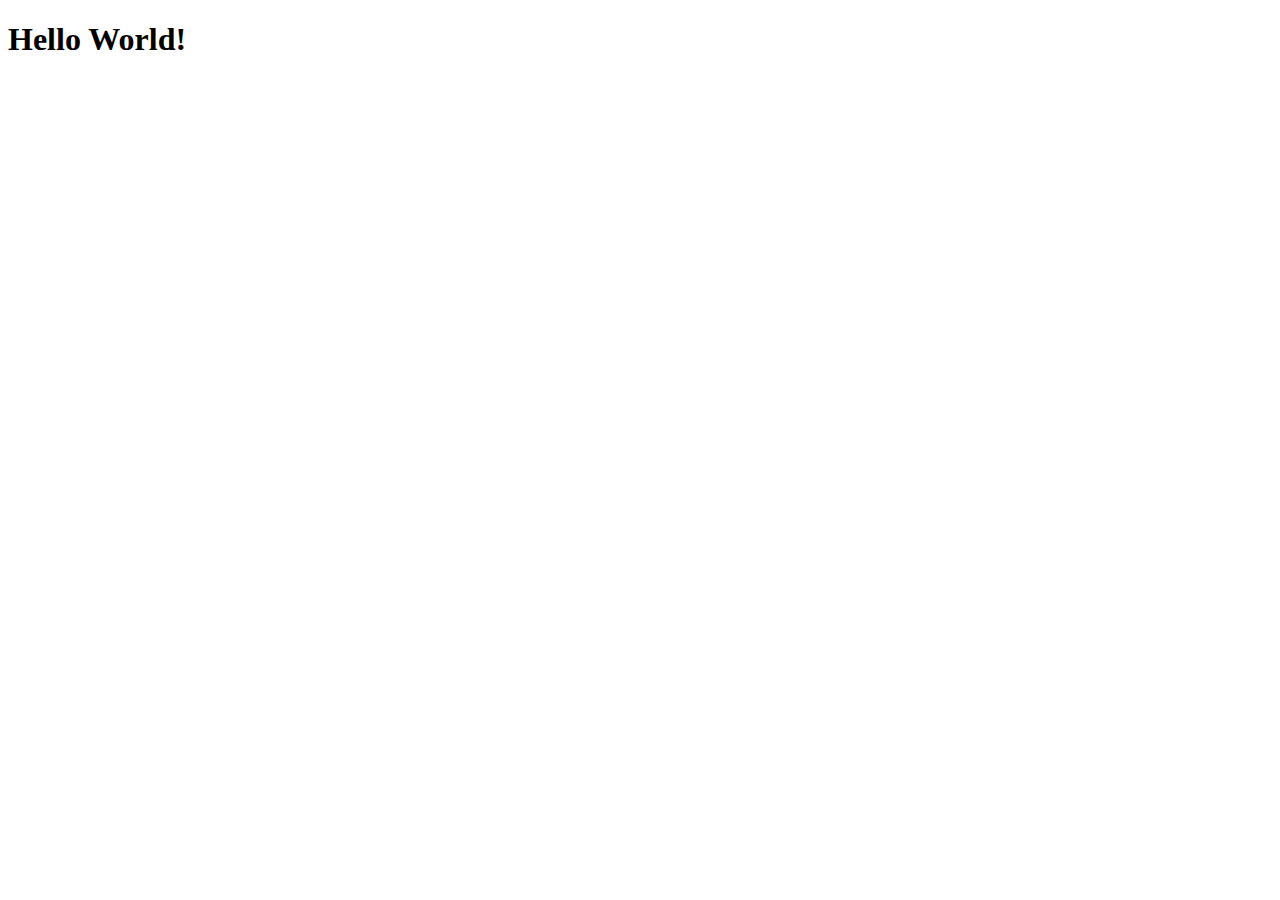
==== mockup-Webshop/src/main/webapp/index.html @ 0dd3b97e "initializing the project" ====
<!DOCTYPE html>
<html>
    <head>
        <title>Start Page</title>
        <meta http-equiv="Content-Type" content="text/html; charset=UTF-8">
    </head>
    <body>
        <h1>Hello World!</h1>
    </body>
</html>
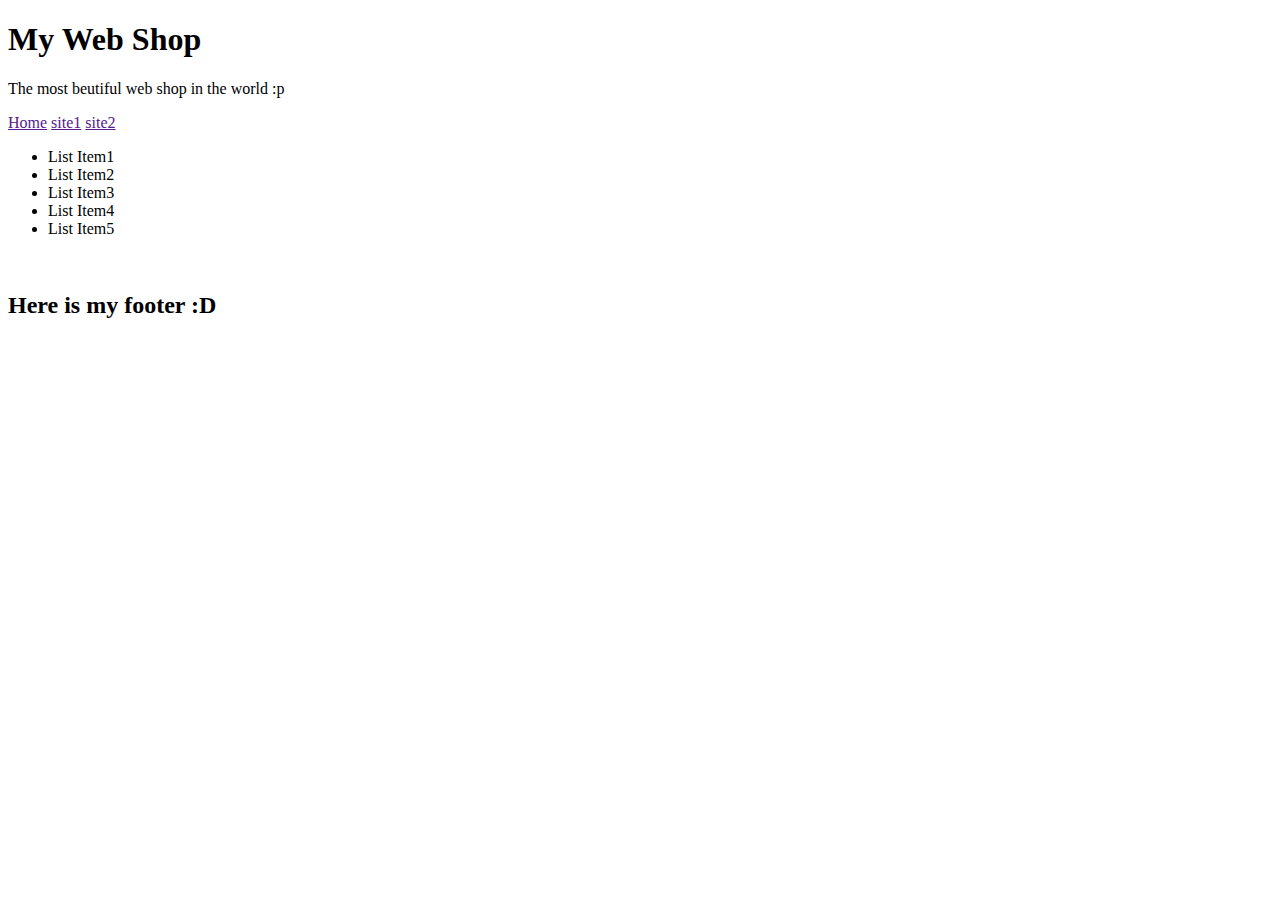
==== commit 8495732c: "added html structure" ====
--- a/mockup-Webshop/src/main/webapp/index.html
+++ b/mockup-Webshop/src/main/webapp/index.html
@@ -1,10 +1,59 @@
-<!DOCTYPE html>
-<html>
-    <head>
-        <title>Start Page</title>
-        <meta http-equiv="Content-Type" content="text/html; charset=UTF-8">
-    </head>
-    <body>
-        <h1>Hello World!</h1>
-    </body>
-</html>
+<!DOCTYPE html>
+<html>
+    <head>
+        <title>Start Page</title>
+        <meta http-equiv="Content-Type" content="text/html; charset=UTF-8">
+        <meta charset="UTF-8">
+        <meta name="viewport" content="width=device-width, initial-scale=1.0">
+        <meta http-equiv="X-UA-Compatible" content="ie=edge">
+        <link rel="stylesheet" href="css/style.css">
+    </head>
+    <body>
+
+        <div class="header">
+            <h1>My Web Shop</h1>
+            <p>The most beutiful web shop in the world :p</p>
+        </div>
+
+        <div class="nav">
+            <a href="">Home</a>
+            <a href="">site1</a>
+            <a href="">site2</a>
+        </div>
+
+
+        <div class="container">
+
+
+            <div class="aside">
+                <ul>
+                    <li>List Item1</li>
+                    <li>List Item2</li>
+                    <li>List Item3</li>
+                    <li>List Item4</li>
+                    <li>List Item5</li>
+                </ul>
+            </div>
+
+
+
+            <div class="main">
+                <img src="" alt="">
+                <img src="" alt="">
+            </div>
+
+
+        </div>
+
+
+        <div class="footer">
+            <h2>Here is my footer :D</h2>
+        </div>
+
+        <script src="js/index.js"></script>
+
+
+
+
+    </body>
+</html>
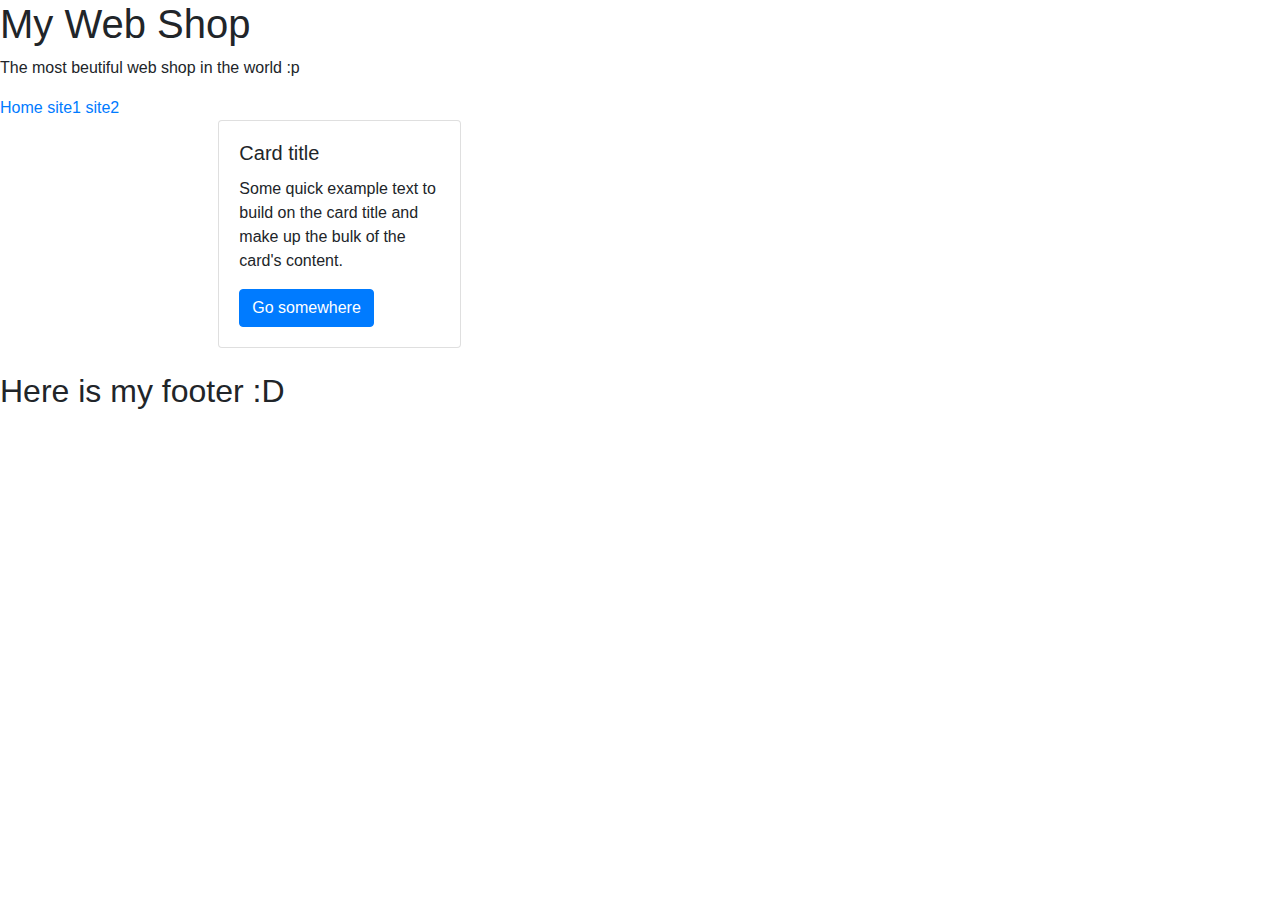
==== commit ff5d2b17: "added grid of cards and category items" ====
--- a/mockup-Webshop/src/main/webapp/index.html
+++ b/mockup-Webshop/src/main/webapp/index.html
@@ -6,54 +6,65 @@
         <meta charset="UTF-8">
         <meta name="viewport" content="width=device-width, initial-scale=1.0">
         <meta http-equiv="X-UA-Compatible" content="ie=edge">
-        <link rel="stylesheet" href="css/style.css">
+        <link rel="stylesheet" href="https://stackpath.bootstrapcdn.com/bootstrap/4.4.1/css/bootstrap.min.css" integrity="sha384-Vkoo8x4CGsO3+Hhxv8T/Q5PaXtkKtu6ug5TOeNV6gBiFeWPGFN9MuhOf23Q9Ifjh" crossorigin="anonymous">
+        <link rel="stylesheet" href="common.css"/>
+        <link rel="stylesheet" href="indexstyles.css"/>
+        <script src="https://code.jquery.com/jquery-3.4.1.js"></script>
     </head>
     <body>
 
-        <div class="header">
+        <div id="header">
             <h1>My Web Shop</h1>
             <p>The most beutiful web shop in the world :p</p>
+
         </div>
 
-        <div class="nav">
+        <div id="nav">
             <a href="">Home</a>
             <a href="">site1</a>
             <a href="">site2</a>
         </div>
 
 
-        <div class="container">
+        <div id="indexcontainer">
+            <div class="row">
+                <div class="col-2">
+                    <div id="aside">
+                        <div id="asideList" class="list-group">
+                        </div>
+                    </div>
+                </div>
+
+                <div class="col-10">
+                    <div id="main">
+                        <div id="cardList" class="row row-cols-1 row-cols-md-4">
+                            <div id="cardElement" class="col mb-4">
+                                <div class="card h-100">
+                                    <img src="https://mdbootstrap.com/img/Photos/Horizontal/E-commerce/Vertical/14.jpg" class="card-img-top" alt="">
+                                    <div class="card-body">
+                                        <h5 class="card-title">Card title</h5>
+                                        <p class="card-text">Some quick example text to build on the card title and make up the bulk of the card's content.</p>
+                                        <a href="#" class="btn btn-primary">Go somewhere</a>
+                                    </div>
+                                </div>
+                            </div>
+                        </div>
+                    </div>
+                </div>
+            </div>   
+        </div>
 
 
-            <div class="aside">
-                <ul>
-                    <li>List Item1</li>
-                    <li>List Item2</li>
-                    <li>List Item3</li>
-                    <li>List Item4</li>
-                    <li>List Item5</li>
-                </ul>
-            </div>
+        <div id="footer">
+            <h2>Here is my footer :D</h2>
+        </div>
 
 
 
-            <div class="main">
-                <img src="" alt="">
-                <img src="" alt="">
-            </div>
-
-
-        </div>
-
-
-        <div class="footer">
-            <h2>Here is my footer :D</h2>
-        </div>
-
-        <script src="js/index.js"></script>
-
-
-
+        <script type="text/javascript" src="index.js"></script>
+        <script src="https://code.jquery.com/jquery-3.4.1.slim.min.js" integrity="sha384-J6qa4849blE2+poT4WnyKhv5vZF5SrPo0iEjwBvKU7imGFAV0wwj1yYfoRSJoZ+n" crossorigin="anonymous"></script>
+        <script src="https://cdn.jsdelivr.net/npm/popper.js@1.16.0/dist/umd/popper.min.js" integrity="sha384-Q6E9RHvbIyZFJoft+2mJbHaEWldlvI9IOYy5n3zV9zzTtmI3UksdQRVvoxMfooAo" crossorigin="anonymous"></script>
+        <script src="https://stackpath.bootstrapcdn.com/bootstrap/4.4.1/js/bootstrap.min.js" integrity="sha384-wfSDF2E50Y2D1uUdj0O3uMBJnjuUD4Ih7YwaYd1iqfktj0Uod8GCExl3Og8ifwB6" crossorigin="anonymous"></script>
 
     </body>
 </html>
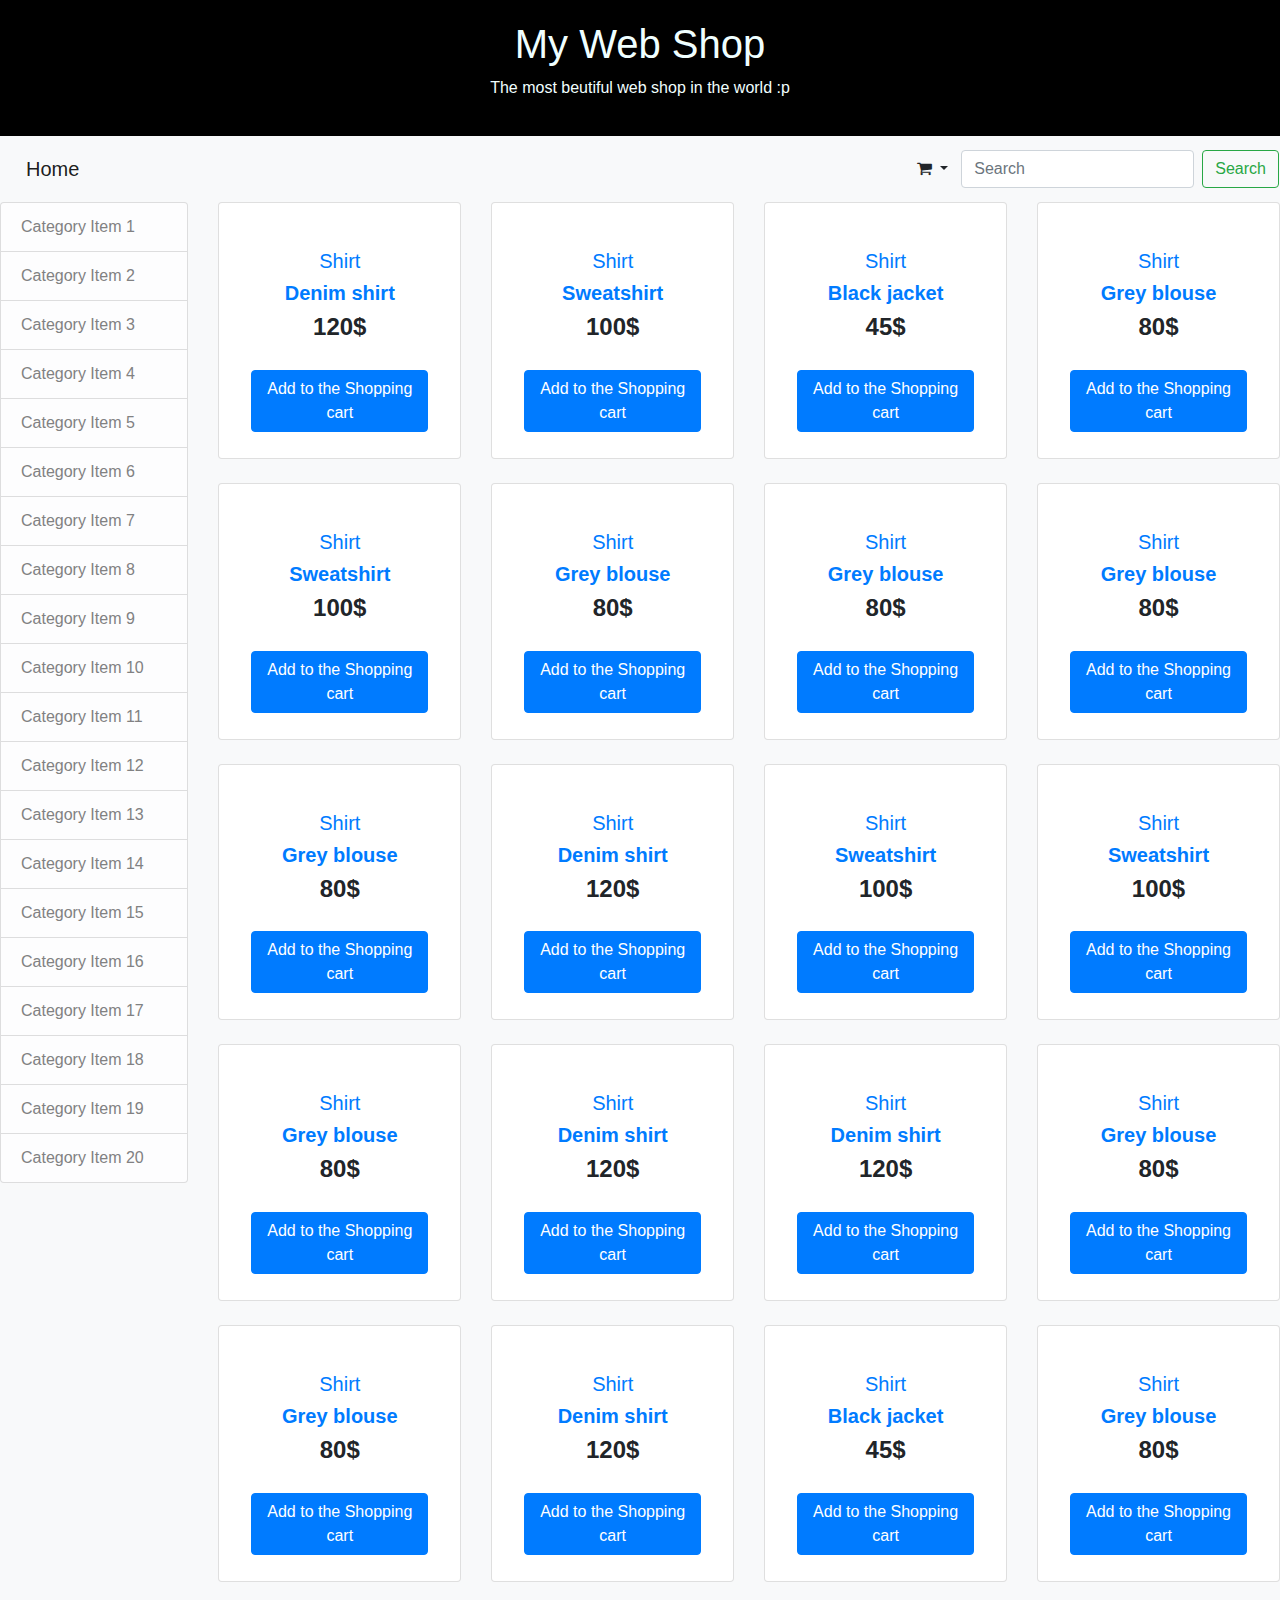
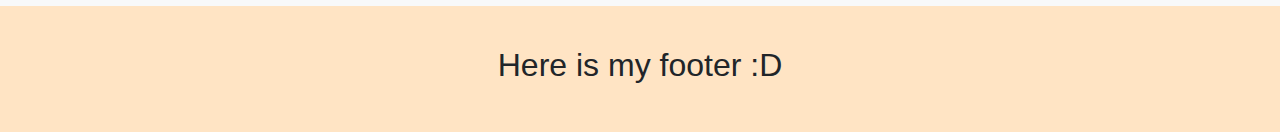
==== commit e2ade5e8: "fixed category and itemview" ====
--- a/mockup-Webshop/src/main/webapp/index.html
+++ b/mockup-Webshop/src/main/webapp/index.html
@@ -9,6 +9,8 @@
         <link rel="stylesheet" href="https://stackpath.bootstrapcdn.com/bootstrap/4.4.1/css/bootstrap.min.css" integrity="sha384-Vkoo8x4CGsO3+Hhxv8T/Q5PaXtkKtu6ug5TOeNV6gBiFeWPGFN9MuhOf23Q9Ifjh" crossorigin="anonymous">
         <link rel="stylesheet" href="common.css"/>
         <link rel="stylesheet" href="indexstyles.css"/>
+        <link rel="stylesheet" href="https://cdnjs.cloudflare.com/ajax/libs/font-awesome/4.7.0/css/font-awesome.min.css">
+        <link rel="stylesheet" href="https://cdnjs.cloudflare.com/ajax/libs/animate.css/3.7.2/animate.min.css">
         <script src="https://code.jquery.com/jquery-3.4.1.js"></script>
     </head>
     <body>
@@ -16,15 +18,57 @@
         <div id="header">
             <h1>My Web Shop</h1>
             <p>The most beutiful web shop in the world :p</p>
-
         </div>
 
-        <div id="nav">
-            <a href="">Home</a>
-            <a href="">site1</a>
-            <a href="">site2</a>
-        </div>
+        <nav id="nav" class="navbar navbar-light bg-light row">
+            <div class="col align-self-end">
+                <a class="navbar-brand">Home</a>
+            </div>
 
+            <div class="dropdown form-inline">
+                <button id="shoppingCartb" class="btn dropdown-toggle type="button" id="dropdownMenuButton" data-toggle="dropdown" aria-haspopup="true" aria-expanded="false">
+                    <i class="fa fa-shopping-cart">
+                        <span class="badge badge-primary badge-pill"></span>
+                    </i>
+                </button>
+                <div class="dropdown-menu">
+                    <h6 class="dropdown-header">Your Shopping Cart</h6>
+
+                    <div class="row">
+                        <div id="scItems" class="col">
+
+
+                            <!-- shopping cart Item -->
+                            <div id="scItem">
+                                <div class="card mb-3" style="max-width: 540px;">
+                                    <div class="row no-gutters">
+                                        <div class="col-md-4">
+                                            <img src="..." class="card-img" alt="...">
+                                        </div>
+                                        <div class="col-md-8">
+                                            <div class="card-body">
+                                                <h5 id="itemSort" class="card-title">Card title</h5>
+                                                <p id="price" class="card-text">price</p>
+                                            </div>
+                                        </div>
+                                    </div>
+                                </div>
+                            </div>
+                            <!--            -->
+
+
+                        </div>
+                    </div>
+                    <div id="cartPrice" class="card-footer text-muted">price</div>
+
+                </div>
+            </div>
+
+            <form class="form-inline">
+                <input class="form-control mr-sm-2" type="search" placeholder="Search" aria-label="Search">
+                <button class="btn btn-outline-success my-2 my-sm-0" type="submit">Search</button>
+            </form>
+        </nav>
 
         <div id="indexcontainer">
             <div class="row">
@@ -38,16 +82,40 @@
                 <div class="col-10">
                     <div id="main">
                         <div id="cardList" class="row row-cols-1 row-cols-md-4">
-                            <div id="cardElement" class="col mb-4">
-                                <div class="card h-100">
+
+
+                            <div id="cardElement" class="col mb-4" data-index-number="1">
+                                <div class="card h-100 btn btn-light">
                                     <img src="https://mdbootstrap.com/img/Photos/Horizontal/E-commerce/Vertical/14.jpg" class="card-img-top" alt="">
                                     <div class="card-body">
-                                        <h5 class="card-title">Card title</h5>
-                                        <p class="card-text">Some quick example text to build on the card title and make up the bulk of the card's content.</p>
-                                        <a href="#" class="btn btn-primary">Go somewhere</a>
+
+                                        <!--One card content-->
+                                        <div id="cbody" class="card-body text-center"  onclick="showItemSpec(this)" data-toggle="modal" data-target="#exampleModalLong">
+                                            <!--Category & Title-->
+                                            <a href="" class="grey-text">
+                                                <h5>Shirt</h5>
+                                            </a>
+                                            <h5>
+                                                <strong>
+                                                    <a href="" id="itemSort" class="dark-grey-text">Denim shirt</a>
+                                                </strong>
+                                            </h5>
+
+                                            <h4 id="price" class="font-weight-bold blue-text">
+                                                <strong>120$</strong>
+                                            </h4>
+
+                                        </div>
+                                        <!--Card content-->
+                                        <div id="addToCartb">
+
+                                        </div>   
+
                                     </div>
                                 </div>
                             </div>
+
+
                         </div>
                     </div>
                 </div>
@@ -55,11 +123,62 @@
         </div>
 
 
+
+
+        <!-- Product Modal -->
+        <div class="modal" id="exampleModalLong" tabindex="-1" role="dialog" aria-labelledby="exampleModalLongTitle" aria-hidden="true">
+            <div class="modal-dialog modal-dialog-centered" role="document">
+                <div class="modal-content">
+                    <div class="modal-header">
+                        <h5 class="modal-title" id="exampleModalLongTitle"></h5>
+                        <button type="button" class="close" data-dismiss="modal" aria-label="Close">
+                            <span aria-hidden="true">&times;</span>
+                        </button>
+                    </div>
+
+                    <div class="modal-body">
+                        <div class="row">
+                            <div class="col" style="padding:20px">
+
+                                <h2 class="etitle"></h2>
+                                <h3 class="eprice"></h3>
+
+                            </div>
+
+                            <div id="eimg" class="col-6">
+                                <img src="..." class="card-img-top" alt="">
+                            </div>
+                        </div>
+                    </div>
+
+
+
+
+
+
+
+
+
+
+                    <div class="modal-footer">
+                        <button type="button" class="btn btn-secondary" data-dismiss="modal">Close</button>
+                        <button type="button" class="btn btn-primary">Save changes</button>
+                    </div>
+                </div>
+            </div>
+        </div>
+
+
+
+
+
+
+
+
+
         <div id="footer">
             <h2>Here is my footer :D</h2>
         </div>
-
-
 
         <script type="text/javascript" src="index.js"></script>
         <script src="https://code.jquery.com/jquery-3.4.1.slim.min.js" integrity="sha384-J6qa4849blE2+poT4WnyKhv5vZF5SrPo0iEjwBvKU7imGFAV0wwj1yYfoRSJoZ+n" crossorigin="anonymous"></script>
--- a/mockup-Webshop/src/main/webapp/common.css
+++ b/mockup-Webshop/src/main/webapp/common.css
@@ -0,0 +1,62 @@
+/*
+To change this license header, choose License Headers in Project Properties.
+To change this template file, choose Tools | Templates
+and open the template in the editor.
+*/
+/* 
+    Created on : 28 Jan 2020, 17:17:10
+    Author     : razan
+*/
+
+
+
+
+#header{
+    position: relative;
+    left: 0;
+    width: 100%;
+    padding: 20px;
+    text-align: center;
+    color: azure;
+    background-color: black;
+}
+
+
+#nav a{
+    padding: 10px;
+}
+
+
+/*
+#nav{
+    position: relative;
+    left: 0;
+    width: 100%;
+    padding: 10px;
+    background-color: bisque;
+    text-align: left;
+}
+
+
+
+#nav a:hover{
+    background-color: black;
+    color: aliceblue;
+}
+
+#nav a:active{
+    background-color: blue;
+}
+
+*/
+
+#footer{
+    position: relative;
+    left: 0;
+    bottom: 0;
+    width: 100%;
+    padding: 40px;
+    background-color: bisque;
+    text-align: center;
+}
+
--- a/mockup-Webshop/src/main/webapp/indexstyles.css
+++ b/mockup-Webshop/src/main/webapp/indexstyles.css
@@ -0,0 +1,50 @@
+/*
+To change this license header, choose License Headers in Project Properties.
+To change this template file, choose Tools | Templates
+and open the template in the editor.
+*/
+/* 
+    Created on : 28 Jan 2020, 17:23:54
+    Author     : razan
+*/
+
+
+#indexcontainer{
+background-color: #F8F9FA;
+}
+
+#aside{
+   
+}
+
+#aside a{
+ 
+}
+
+
+#main{
+   
+}
+
+/*
+
+img {
+  animation-duration: 3s;
+  animation-name: slidein;
+  animation-direction: alternate;
+}
+
+@keyframes slidein {
+  from {
+    margin-left: 100%;
+    width: 300%; 
+  }
+
+  to {
+    margin-left: 0%;
+    width: 100%;
+  }
+}
+
+*/
+
